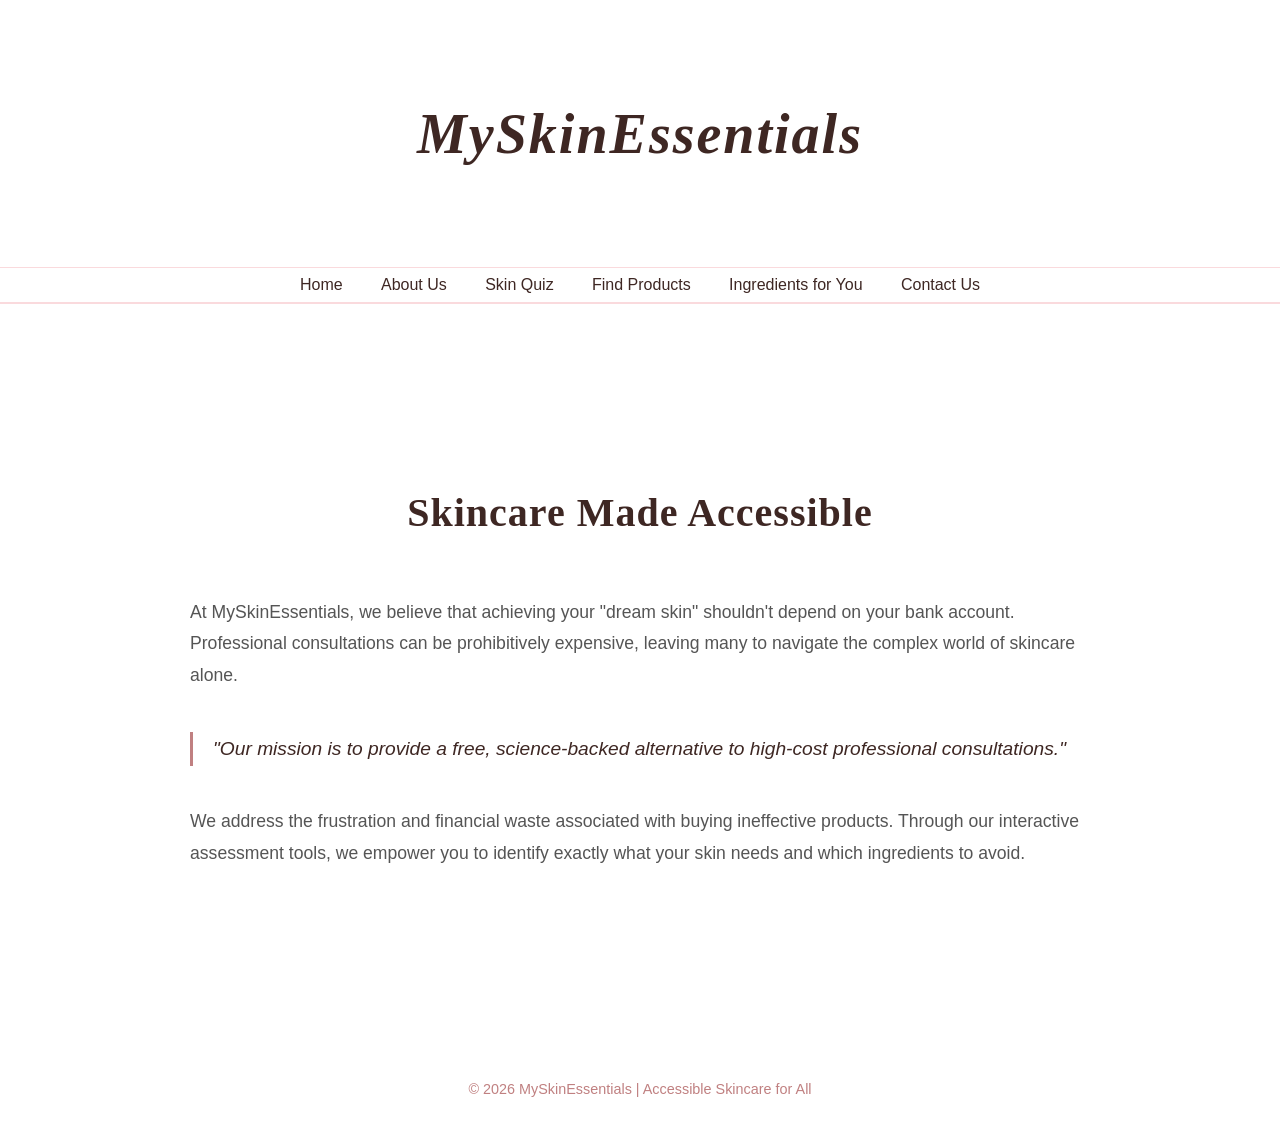
==== about.html @ 9cb5b334 "Add files via upload" ====
<!DOCTYPE html>
<html lang="en">
<head>
    <meta charset="UTF-8">
    <title>Our Mission | MySkinEssentials</title>
    <link rel="stylesheet" href="style.css">
</head>
<body>
    <header>
        <h1>MySkinEssentials</h1>
    </header>

    <nav>
        <ul>
            <li><a href="index.html">Home</a></li>
            <li><a href="about.html">About Us</a></li>
            <li><a href="quiz.html">Skin Quiz</a></li>
            <li><a href="products.html">Find Products</a></li>
            <li><a href="ingredients.html">Ingredients for You</a></li>
            <li><a href="contact.html">Contact Us</a></li>
        </ul>
    </nav>

   <main class="about-page">
    <div class="about-container">
        <h2>Skincare Made Accessible</h2>
        
        <div class="about-text">
            <p>At MySkinEssentials, we believe that achieving your "dream skin" shouldn't depend on your bank account. Professional consultations can be prohibitively expensive, leaving many to navigate the complex world of skincare alone.</p>

            <div class="brand-mission-highlight">
                "Our mission is to provide a free, science-backed alternative to high-cost professional consultations."
            </div>

            <p>We address the frustration and financial waste associated with buying ineffective products. Through our interactive assessment tools, we empower you to identify exactly what your skin needs and which ingredients to avoid.</p>
        </div>
    </div>
</main>

    <footer>
        <p>&copy; 2026 MySkinEssentials | Accessible Skincare for All</p>
    </footer>
</body>
</html>
---- style.css ----
:root {
    --primary-bg: #FFFDD0;     
    --accent-pink: #FADADD;    
    --header-rose: #C08081;    
    --text-espresso: #3E2723;  
    --white-card: #ffffff;    
    --card-shadow: 0 8px 30px rgba(62, 39, 35, 0.05); 
}

.logo, h1 {
    font-family: "Playfair Display", serif;
    font-weight: 700; 
    font-style: italic;
    letter-spacing: 2px;
    text-transform: none; 
    font-size: 3.5rem;
    color: #3e2723; 
}

body {
    background-image: url('https://hips.hearstapps.com/hmg-prod/images/screenshot-2025-07-22-at-8-05-38-pm-688027713ba0d.png?crop');
    background-size: cover;
    background-position: center;
    background-attachment: fixed;
    background-repeat: no-repeat;  
    margin: 0;
    color: var(--text-espresso);
    font-family: 'Inter', sans-serif;
}

header {
    background-image: linear-gradient(rgba(255, 255, 255, 0.7), rgba(255, 255, 255, 0.7)), url('https://kajabi-storefronts-production.kajabi-cdn.com/kajabi-storefronts-production/file-uploads/blogs/2147484719/images/2abb5e7-e4fc-e4b1-f6d1-a85474aa15e_2.png');
    
    background-size: cover;
    background-position: center;
    
    padding: 4rem 2rem; 
    text-align: center;
    border-bottom: 1px solid var(--accent-pink);
}

nav {
    background-color: var(--white-card);
    position: sticky;
    top: 0;
    z-index: 1000;
    border-bottom: 2px solid var(--accent-pink);
}

nav ul {
    display: flex; 
    justify-content: center;
    list-style: none;
    padding: 0.5rem;
    margin: 0;
}

nav a {
    text-decoration: none;
    color: var(--text-espresso);
    font-weight: 500;
    padding: 0.8rem 1.2rem;
    transition: all 0.3s ease;
}

nav a:hover {
    color: var(--header-rose);
    background-color: var(--accent-pink);
    border-radius: 5px;
}

main {
    max-width: 1100px;
    margin: 3rem auto;
    padding: 0 1.5rem;
}

section, article, .quiz-card, fieldset {
    background: var(--white-card);
    border-radius: 20px;
    padding: 2.5rem;
    box-shadow: var(--card-shadow);
    margin-bottom: 2rem;
    border: 1px solid rgba(192, 128, 129, 0.1);
}


.product-grid {
    display: flex;
    flex-wrap: wrap;
    gap: 2rem;
    justify-content: center;
}

.product-card {
    width: 280px;
    text-align: center;
    padding: 1.5rem;
    transition: transform 0.3s ease;
}

.product-card:hover {
    transform: translateY(-10px);
}

.product-card img {
    max-width: 100%;
    border-radius: 12px;
}

.btn, .cta-button, button {
    background-color: var(--header-rose);
    color: white;
    border: none;
    padding: 0.5rem 2.5rem;
    border-radius: 50px;
    font-weight: 600;
    cursor: pointer;
    transition: 0.3s;
}

.btn:hover, .cta-button:hover, button:hover {
    background-color: var(--text-espresso);
    transform: scale(1.05);
}

footer {
    text-align: center;
    padding: 2rem;
    color: var(--header-rose);
    font-size: 0.9rem;
}

.quiz-container {
    max-width: 600px;
    margin: 4rem auto;
    background: var(--white-card);
    padding: 3rem;
    border-radius: 20px;
    box-shadow: var(--card-shadow);
    text-align: center;
}

.step-indicator {
    text-transform: uppercase;
    font-size: 0.8rem;
    letter-spacing: 1px;
    color: var(--header-rose);
    font-weight: bold;
}

.custom-radio {
    display: block;
    position: relative;
    margin-bottom: 1rem;
    cursor: pointer;
}

.custom-radio input {
    position: absolute;
    opacity: 0; 
}

.radio-content {
    display: flex;
    flex-direction: column;
    padding: 1.5rem;
    border: 2px solid #eee;
    border-radius: 12px;
    transition: all 0.3s ease;
    text-align: left;
}

.radio-content strong {
    color: var(--text-espresso);
    font-size: 1.1rem;
}

.radio-content small {
    color: #888;
}

.custom-radio:hover .radio-content {
    border-color: var(--accent-pink);
    background-color: #fff9f9;
}

.custom-radio input:checked + .radio-content {
    border-color: var(--header-rose);
    background-color: #fff5f5;
    box-shadow: 0 4px 12px rgba(200, 128, 129, 0.2);
}

.btn-primary {
    background: var(--header-rose);
    color: white;
    border: none;
    padding: 1rem 2.5rem;
    border-radius: 50px;
    font-size: 1rem;
    cursor: pointer;
    margin-top: 2rem;
    transition: transform 0.2s;
}

.btn-primary:hover {
    transform: translateY(-2px);
    background: #a66a6b;
}

html {
    scroll-behavior: smooth;
}

.quiz-container {
    max-width: 700px;
    margin: 50px auto;
    padding: 40px;
    background: rgba(255, 255, 255, 0.95);
    border-radius: 20px;
    box-shadow: 0 15px 35px rgba(0,0,0,0.1);
}

.quiz-section {
    margin-bottom: 80px; 
    padding-top: 20px;
}

.question-text {
    font-size: 1.4rem;
    font-weight: bold;
    margin-top: 10px;
}


.radio-grid {
    display: grid;
    grid-template-columns: 1fr 1fr;
    gap: 20px;
    margin: 25px 0;
}

.radio-card input {
    display: none; 
}

.card-content {
    display: block;
    padding: 30px;
    border: 2px solid #eee;
    border-radius: 15px;
    text-align: center;
    transition: all 0.3s ease;
    cursor: pointer;
}

.card-title {
    display: block; 
    font-size: 1.1rem;
    margin-bottom: 8px;
    color: var(--text-espresso);
}

.card-desc {
    display: block;
    font-size: 0.85rem;
    color: #777;
}

.radio-card:hover .card-content {
    border-color: var(--header-rose);
    background: #fff9f9;
}

.radio-card input:checked + .card-content {
    border-color: var(--header-rose);
    background: #fff5f5;
    box-shadow: 0 5px 15px rgba(200, 128, 129, 0.2);
}

.btn-primary, .submit-btn {
    display: inline-block;
    background: var(--header-rose);
    color: white;
    padding: 15px 35px;
    border-radius: 50px;
    text-decoration: none;
    font-weight: bold;
    border: none;
    cursor: pointer;
}

.about-container {
    max-width: 900px;
    margin: 80px auto;
    padding: 60px;
    background: rgba(255, 255, 255, 0.9);
    border-radius: 4px;
    line-height: 1.8;
}

.about-container h2 {
    font-family: serif; 
    font-size: 2.5rem;
    color: var(--text-espresso);
    margin-bottom: 30px;
    text-align: center;
    letter-spacing: 1px;
}

.about-text {
    font-size: 1.1rem;
    color: #555;
    column-count: 1;
}

.about-text p {
    margin-bottom: 25px;
}

.brand-mission-highlight {
    border-left: 3px solid var(--header-rose);
    padding-left: 20px;
    font-style: italic;
    font-size: 1.2rem;
    margin: 40px 0;
    color: var(--text-espresso);
}

.home-section {
    max-width: 1000px;
    margin: 60px auto;
    padding: 50px;
    background: rgba(255, 255, 255, 0.85);
    border-radius: 15px;
    text-align: center;
    box-shadow: 0 10px 30px rgba(0,0,0,0.05);
}

.home-section h2 {
    font-family: 'Playfair Display', serif;
    font-size: 2.5rem;
    margin-bottom: 20px;
    color: var(--text-espresso);
}

.why-list {
    list-style: none;
    padding: 0;
    display: flex;
    justify-content: center;
    gap: 30px;
    margin-top: 30px;
}

.why-list li {
    flex: 1;
    padding: 20px;
    font-size: 0.95rem;
    border-top: 1px solid var(--header-rose);
}
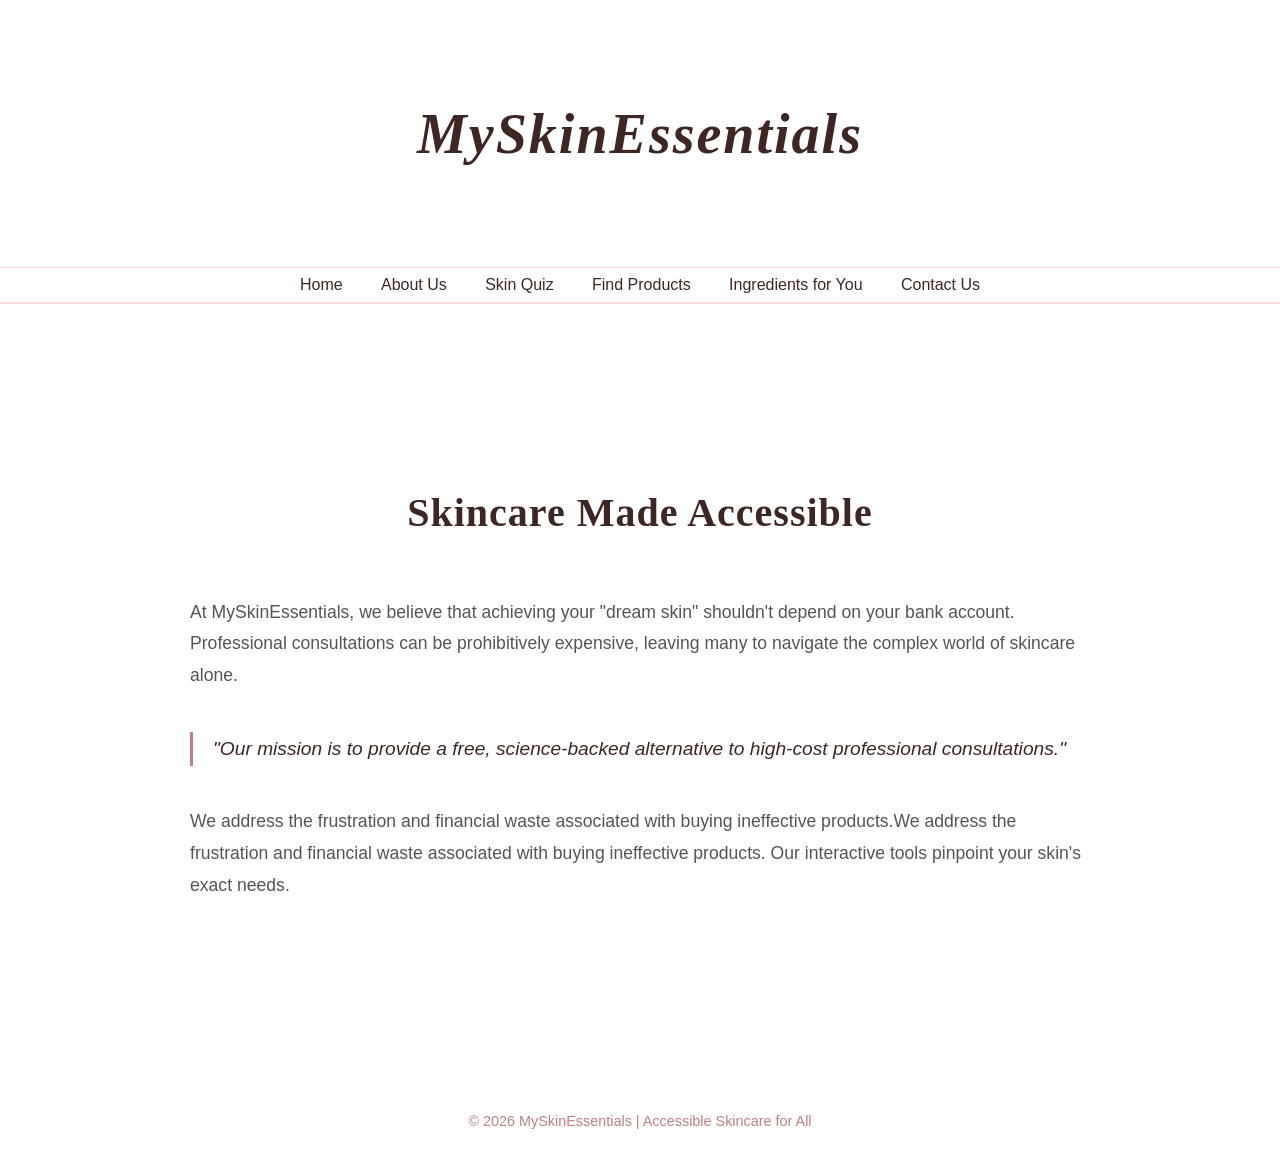
==== commit 0f04defb: "Update about.html" ====
--- a/about.html
+++ b/about.html
@@ -32,7 +32,7 @@
                 "Our mission is to provide a free, science-backed alternative to high-cost professional consultations."
             </div>
 
-            <p>We address the frustration and financial waste associated with buying ineffective products. Through our interactive assessment tools, we empower you to identify exactly what your skin needs and which ingredients to avoid.</p>
+            <p>We address the frustration and financial waste associated with buying ineffective products.We address the frustration and financial waste associated with buying ineffective products. Our interactive tools pinpoint your skin's exact needs.</p>
         </div>
     </div>
 </main>
@@ -41,4 +41,4 @@
         <p>&copy; 2026 MySkinEssentials | Accessible Skincare for All</p>
     </footer>
 </body>
-</html>+</html>
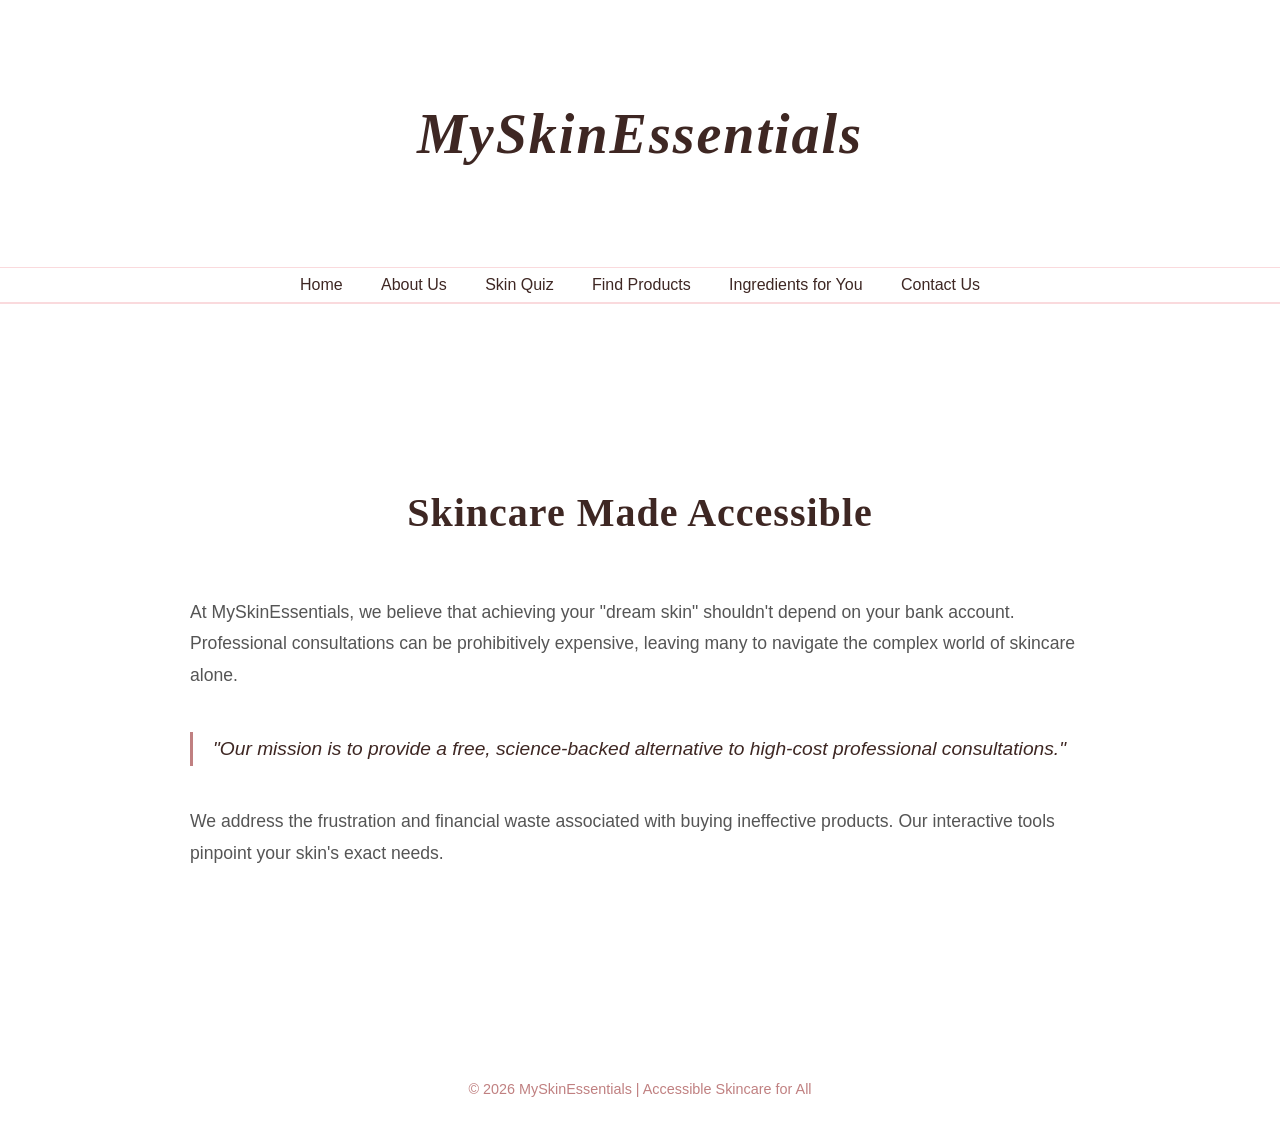
==== commit ea872b3b: "Update about.html" ====
--- a/about.html
+++ b/about.html
@@ -32,7 +32,7 @@
                 "Our mission is to provide a free, science-backed alternative to high-cost professional consultations."
             </div>
 
-            <p>We address the frustration and financial waste associated with buying ineffective products.We address the frustration and financial waste associated with buying ineffective products. Our interactive tools pinpoint your skin's exact needs.</p>
+            <p>We address the frustration and financial waste associated with buying ineffective products. Our interactive tools pinpoint your skin's exact needs.</p>
         </div>
     </div>
 </main>
